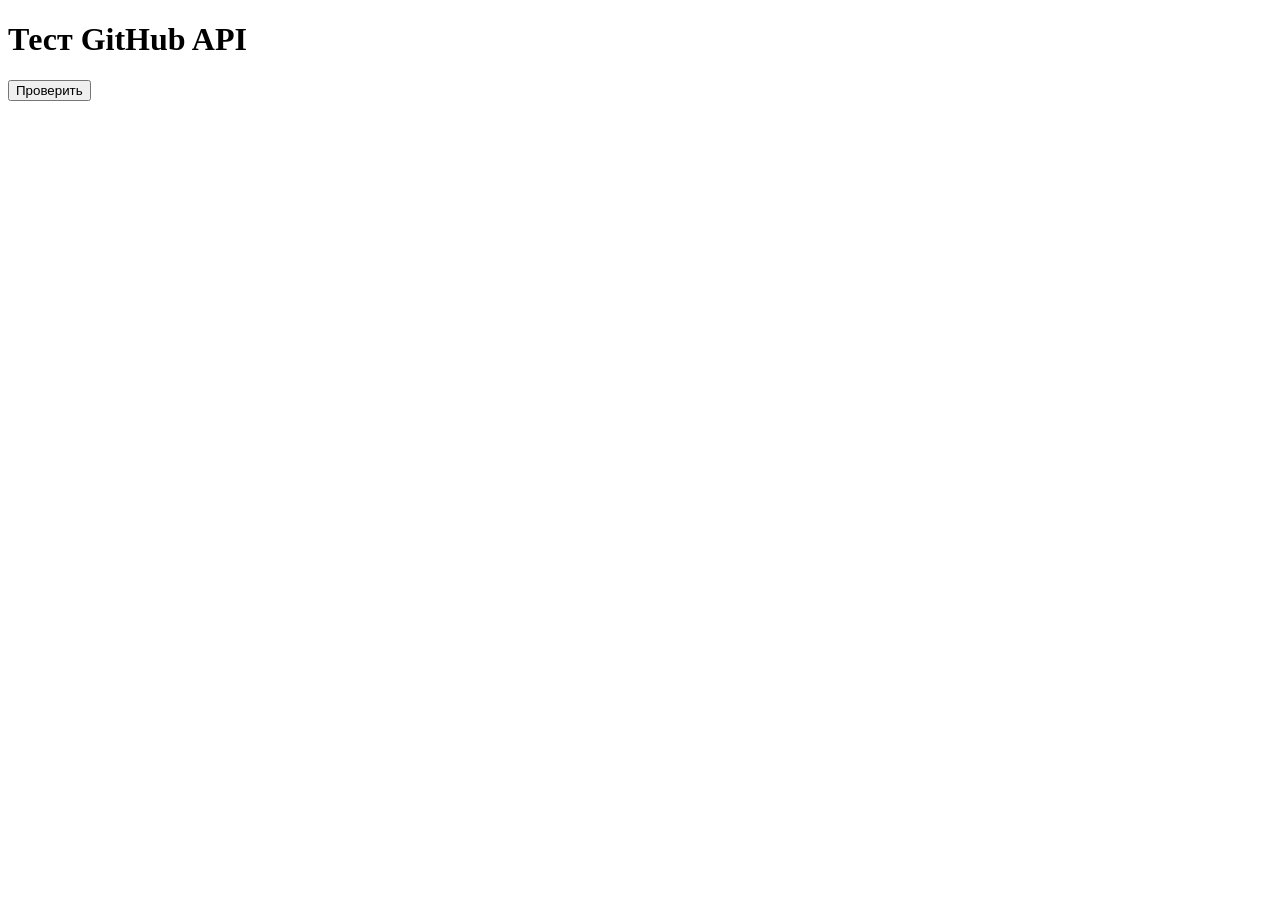
==== index.html @ e632f20e "Update index.html" ====
<!DOCTYPE html>
<html>
<head><title>Test API</title></head>
<body>
    <h1>Тест GitHub API</h1>
    <button onclick="test()">Проверить</button>
    <pre id="result"></pre>
    
    <script src="js/config.js"></script>
    <script>
    async function test() {
        const url = `https://api.github.com/repos/${window.GITHUB_OWNER}/${window.GITHUB_REPO}`;
        const response = await fetch(url, {
            headers: {
                'Authorization': `token ${window.GITHUB_TOKEN}`
            }
        });
        const data = await response.json();
        document.getElementById('result').textContent = JSON.stringify(data, null, 2);
    }
    </script>
</body>
</html>
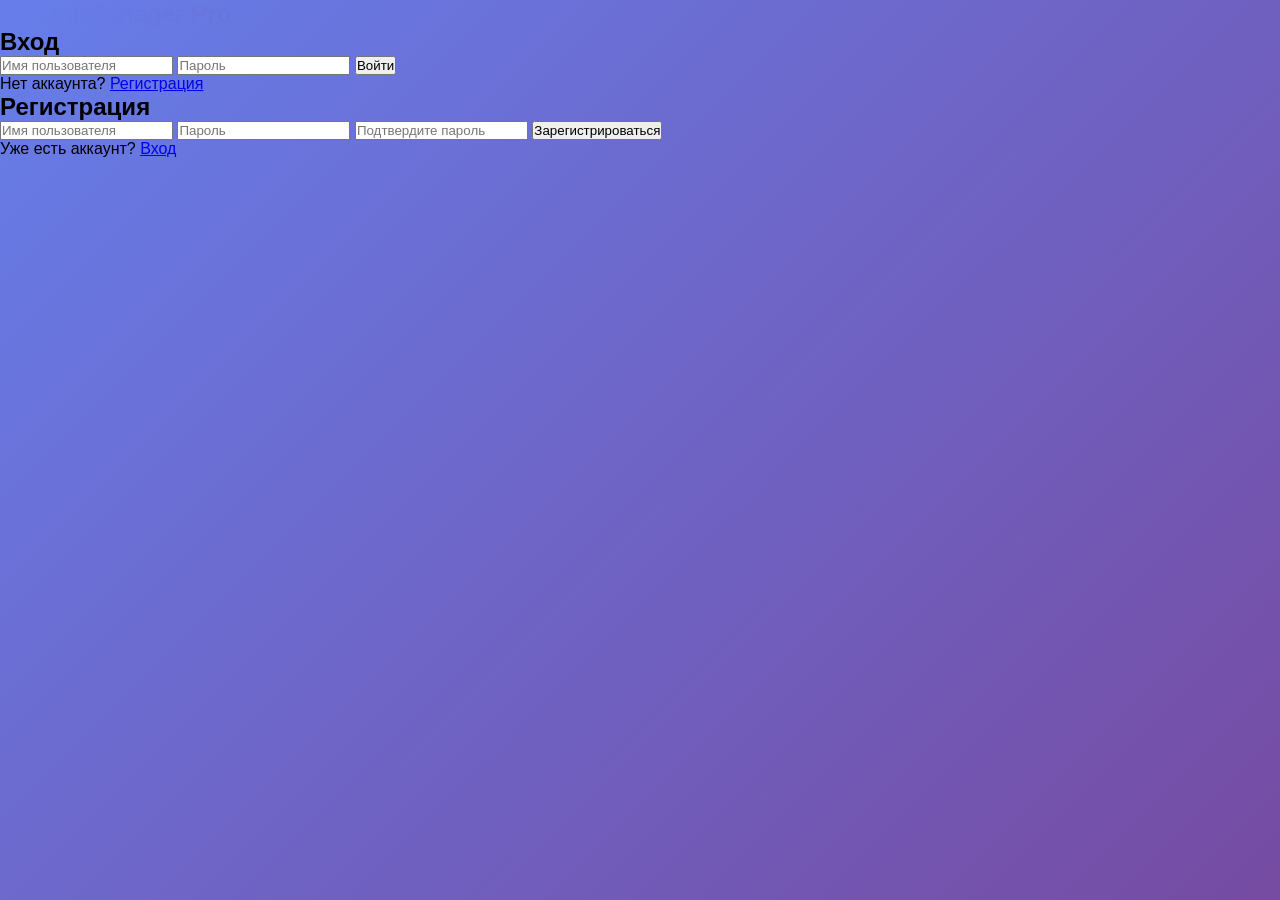
==== commit 60467db1: "Update index.html" ====
--- a/index.html
+++ b/index.html
@@ -1,23 +1,133 @@
 <!DOCTYPE html>
-<html>
-<head><title>Test API</title></head>
+<html lang="ru">
+<head>
+    <meta charset="UTF-8">
+    <meta name="viewport" content="width=device-width, initial-scale=1.0">
+    <title>LinkManager Pro</title>
+    <link rel="stylesheet" href="css/style.css">
+</head>
 <body>
-    <h1>Тест GitHub API</h1>
-    <button onclick="test()">Проверить</button>
-    <pre id="result"></pre>
-    
+    <!-- Форма входа/регистрации -->
+    <div id="authContainer" class="auth-container">
+        <div class="auth-card">
+            <div class="logo">📁 LinkManager Pro</div>
+            
+            <div id="loginForm" class="auth-form active">
+                <h2>Вход</h2>
+                <input type="text" id="loginUsername" placeholder="Имя пользователя">
+                <input type="password" id="loginPassword" placeholder="Пароль">
+                <button onclick="auth.login()">Войти</button>
+                <p>Нет аккаунта? <a href="#" onclick="auth.showRegister()">Регистрация</a></p>
+            </div>
+
+            <div id="registerForm" class="auth-form">
+                <h2>Регистрация</h2>
+                <input type="text" id="regUsername" placeholder="Имя пользователя">
+                <input type="password" id="regPassword" placeholder="Пароль">
+                <input type="password" id="regConfirmPassword" placeholder="Подтвердите пароль">
+                <button onclick="auth.register()">Зарегистрироваться</button>
+                <p>Уже есть аккаунт? <a href="#" onclick="auth.showLogin()">Вход</a></p>
+            </div>
+        </div>
+    </div>
+
+    <!-- Основной интерфейс -->
+    <div id="mainContainer" class="main-container" style="display: none;">
+        <header class="header">
+            <div class="logo">📁 LinkManager Pro</div>
+            <div class="user-info">
+                <span id="currentUser"></span>
+                <span id="moderatorBadge" class="badge" style="display: none;">👑 Модератор</span>
+                <button onclick="auth.openPasswordModal()" class="btn-change">🔑 Сменить пароль</button>
+                <button onclick="auth.logout()" class="btn-logout">Выйти</button>
+            </div>
+        </header>
+
+        <div class="container">
+            <!-- Статистика -->
+            <div class="stats">
+                <div class="stat-card">
+                    <span>📊</span>
+                    <div>
+                        <h3 id="totalLinks">0</h3>
+                        <p>Ссылок</p>
+                    </div>
+                </div>
+                <div class="stat-card">
+                    <span>💬</span>
+                    <div>
+                        <h3 id="totalComments">0</h3>
+                        <p>Комментариев</p>
+                    </div>
+                </div>
+                <div class="stat-card">
+                    <span>👥</span>
+                    <div>
+                        <h3 id="totalUsers">0</h3>
+                        <p>Пользователей</p>
+                    </div>
+                </div>
+            </div>
+
+            <!-- Добавление ссылки -->
+            <div class="add-card">
+                <h3>➕ Добавить ссылку</h3>
+                <input type="text" id="linkTitle" placeholder="Название">
+                <textarea id="linkDescription" placeholder="Описание"></textarea>
+                <input type="url" id="linkUrl" placeholder="URL (https://...)">
+                <input type="text" id="linkCategory" placeholder="Категория">
+                <button onclick="links.addLink()">Добавить</button>
+            </div>
+
+            <!-- Категории -->
+            <div class="filters">
+                <h3>📂 Категории</h3>
+                <div id="categoriesList" class="categories"></div>
+            </div>
+
+            <!-- Ссылки -->
+            <div id="linksGrid" class="links-grid"></div>
+        </div>
+    </div>
+
+    <!-- Модальное окно комментариев -->
+    <div id="commentsModal" class="modal">
+        <div class="modal-content">
+            <div class="modal-header">
+                <h3>💬 Комментарии</h3>
+                <span onclick="comments.closeModal()">&times;</span>
+            </div>
+            <div id="commentsList" class="comments-list"></div>
+            <textarea id="newComment" placeholder="Ваш комментарий..."></textarea>
+            <button onclick="comments.addComment()">Отправить</button>
+        </div>
+    </div>
+
+    <!-- Модальное окно смены пароля -->
+    <div id="passwordModal" class="modal">
+        <div class="modal-content">
+            <div class="modal-header">
+                <h3>🔐 Смена пароля</h3>
+                <span onclick="auth.closePasswordModal()">&times;</span>
+            </div>
+            <input type="password" id="oldPassword" placeholder="Старый пароль">
+            <input type="password" id="newPassword" placeholder="Новый пароль">
+            <input type="password" id="confirmNewPassword" placeholder="Подтвердите пароль">
+            <button onclick="auth.changePassword()">Изменить</button>
+        </div>
+    </div>
+
     <script src="js/config.js"></script>
+    <script src="js/github-api.js"></script>
+    <script src="js/app.js"></script>
+    <script src="js/auth.js"></script>
+    <script src="js/links.js"></script>
+    <script src="js/comments.js"></script>
+    <script src="js/moderator.js"></script>
     <script>
-    async function test() {
-        const url = `https://api.github.com/repos/${window.GITHUB_OWNER}/${window.GITHUB_REPO}`;
-        const response = await fetch(url, {
-            headers: {
-                'Authorization': `token ${window.GITHUB_TOKEN}`
-            }
+        document.addEventListener('DOMContentLoaded', () => {
+            app.init();
         });
-        const data = await response.json();
-        document.getElementById('result').textContent = JSON.stringify(data, null, 2);
-    }
     </script>
 </body>
 </html>
--- a/css/style.css
+++ b/css/style.css
@@ -0,0 +1,542 @@
+* {
+    margin: 0;
+    padding: 0;
+    box-sizing: border-box;
+}
+
+body {
+    font-family: 'Segoe UI', Tahoma, Geneva, Verdana, sans-serif;
+    background: linear-gradient(135deg, #667eea 0%, #764ba2 100%);
+    min-height: 100vh;
+}
+
+@keyframes fadeIn {
+    from {
+        opacity: 0;
+        transform: translateY(-20px);
+    }
+    to {
+        opacity: 1;
+        transform: translateY(0);
+    }
+}
+
+.main-container {
+    animation: fadeIn 0.5s ease;
+}
+
+.container {
+    max-width: 1400px;
+    margin: 0 auto;
+    padding: 20px;
+}
+
+.header {
+    background: rgba(255, 255, 255, 0.95);
+    backdrop-filter: blur(10px);
+    box-shadow: 0 2px 20px rgba(0, 0, 0, 0.1);
+    position: sticky;
+    top: 0;
+    z-index: 100;
+}
+
+.header-content {
+    max-width: 1400px;
+    margin: 0 auto;
+    padding: 15px 20px;
+    display: flex;
+    justify-content: space-between;
+    align-items: center;
+    flex-wrap: wrap;
+    gap: 15px;
+}
+
+.logo-section {
+    display: flex;
+    align-items: center;
+    gap: 15px;
+}
+
+.logo {
+    font-size: 24px;
+    font-weight: bold;
+    background: linear-gradient(135deg, #667eea 0%, #764ba2 100%);
+    -webkit-background-clip: text;
+    -webkit-text-fill-color: transparent;
+    background-clip: text;
+}
+
+.badge {
+    background: linear-gradient(135deg, #f093fb 0%, #f5576c 100%);
+    padding: 5px 12px;
+    border-radius: 20px;
+    color: white;
+    font-size: 12px;
+    font-weight: bold;
+}
+
+.user-section {
+    display: flex;
+    align-items: center;
+    gap: 15px;
+    flex-wrap: wrap;
+}
+
+.user-info {
+    display: flex;
+    align-items: center;
+    gap: 10px;
+}
+
+.user-avatar {
+    width: 40px;
+    height: 40px;
+    background: linear-gradient(135deg, #667eea 0%, #764ba2 100%);
+    border-radius: 50%;
+    display: flex;
+    align-items: center;
+    justify-content: center;
+    color: white;
+    font-size: 18px;
+}
+
+.user-name {
+    font-weight: 600;
+    color: #333;
+}
+
+.btn-change-password {
+    padding: 8px 20px;
+    background: #4caf50;
+    color: white;
+    border: none;
+    border-radius: 8px;
+    cursor: pointer;
+    transition: all 0.3s;
+}
+
+.btn-change-password:hover {
+    background: #45a049;
+    transform: translateY(-2px);
+}
+
+.btn-logout {
+    padding: 8px 20px;
+    background: #ff4757;
+    color: white;
+    border: none;
+    border-radius: 8px;
+    cursor: pointer;
+    transition: all 0.3s;
+}
+
+.btn-logout:hover {
+    background: #ff3838;
+    transform: translateY(-2px);
+}
+
+.stats-cards {
+    display: grid;
+    grid-template-columns: repeat(auto-fit, minmax(250px, 1fr));
+    gap: 20px;
+    margin-bottom: 30px;
+}
+
+.stat-card {
+    background: white;
+    border-radius: 15px;
+    padding: 20px;
+    display: flex;
+    align-items: center;
+    gap: 15px;
+    box-shadow: 0 2px 10px rgba(0, 0, 0, 0.1);
+    transition: transform 0.3s;
+}
+
+.stat-card:hover {
+    transform: translateY(-5px);
+}
+
+.stat-icon {
+    font-size: 40px;
+}
+
+.stat-info h3 {
+    font-size: 28px;
+    color: #667eea;
+}
+
+.stat-info p {
+    color: #666;
+    font-size: 14px;
+}
+
+.add-link-card {
+    background: white;
+    border-radius: 15px;
+    padding: 25px;
+    margin-bottom: 30px;
+    box-shadow: 0 2px 10px rgba(0, 0, 0, 0.1);
+}
+
+.add-link-card h3 {
+    margin-bottom: 20px;
+    color: #333;
+}
+
+.form-group {
+    margin-bottom: 15px;
+}
+
+.form-group input,
+.form-group textarea {
+    width: 100%;
+    padding: 12px 15px;
+    border: 2px solid #e0e0e0;
+    border-radius: 10px;
+    font-size: 14px;
+    transition: all 0.3s;
+    font-family: inherit;
+}
+
+.form-group input:focus,
+.form-group textarea:focus {
+    outline: none;
+    border-color: #667eea;
+    box-shadow: 0 0 0 3px rgba(102, 126, 234, 0.1);
+}
+
+.btn-add {
+    background: linear-gradient(135deg, #667eea 0%, #764ba2 100%);
+    color: white;
+    border: none;
+    padding: 12px 30px;
+    border-radius: 10px;
+    cursor: pointer;
+    font-size: 16px;
+    font-weight: 600;
+    transition: all 0.3s;
+}
+
+.btn-add:hover {
+    transform: translateY(-2px);
+    box-shadow: 0 5px 15px rgba(102, 126, 234, 0.4);
+}
+
+.filters-section {
+    background: white;
+    border-radius: 15px;
+    padding: 20px;
+    margin-bottom: 30px;
+}
+
+.filter-header {
+    display: flex;
+    justify-content: space-between;
+    align-items: center;
+    margin-bottom: 15px;
+}
+
+.btn-reset {
+    padding: 5px 15px;
+    background: #f0f0f0;
+    border: none;
+    border-radius: 8px;
+    cursor: pointer;
+}
+
+.categories-list {
+    display: flex;
+    gap: 10px;
+    flex-wrap: wrap;
+}
+
+.category-chip {
+    padding: 8px 20px;
+    background: #f0f0f0;
+    border-radius: 20px;
+    cursor: pointer;
+    transition: all 0.3s;
+    font-size: 14px;
+}
+
+.category-chip:hover {
+    background: #e0e0e0;
+}
+
+.category-chip.active {
+    background: linear-gradient(135deg, #667eea 0%, #764ba2 100%);
+    color: white;
+}
+
+.links-grid {
+    display: grid;
+    grid-template-columns: repeat(auto-fill, minmax(380px, 1fr));
+    gap: 25px;
+}
+
+.link-card {
+    background: white;
+    border-radius: 15px;
+    overflow: hidden;
+    box-shadow: 0 2px 10px rgba(0, 0, 0, 0.1);
+    transition: all 0.3s;
+}
+
+.link-card:hover {
+    transform: translateY(-5px);
+    box-shadow: 0 10px 30px rgba(0, 0, 0, 0.2);
+}
+
+.link-preview {
+    height: 180px;
+    background: #f5f5f5;
+    overflow: hidden;
+}
+
+.link-preview iframe {
+    width: 100%;
+    height: 100%;
+    border: none;
+    pointer-events: none;
+}
+
+.link-content {
+    padding: 20px;
+}
+
+.link-title {
+    font-size: 18px;
+    font-weight: bold;
+    color: #333;
+    margin-bottom: 8px;
+}
+
+.link-description {
+    color: #666;
+    font-size: 14px;
+    margin-bottom: 12px;
+    line-height: 1.5;
+}
+
+.link-url {
+    color: #667eea;
+    font-size: 12px;
+    word-break: break-all;
+    margin-bottom: 12px;
+    font-family: monospace;
+}
+
+.link-meta {
+    display: flex;
+    justify-content: space-between;
+    align-items: center;
+    font-size: 12px;
+    color: #999;
+    margin-bottom: 15px;
+    padding-top: 10px;
+    border-top: 1px solid #f0f0f0;
+    flex-wrap: wrap;
+    gap: 8px;
+}
+
+.link-author {
+    display: flex;
+    align-items: center;
+    gap: 5px;
+}
+
+.moderator-badge {
+    background: #ff4757;
+    color: white;
+    padding: 2px 8px;
+    border-radius: 10px;
+    font-size: 10px;
+    margin-left: 5px;
+}
+
+.link-actions {
+    display: flex;
+    gap: 10px;
+}
+
+.link-actions button {
+    flex: 1;
+    padding: 10px;
+    border: none;
+    border-radius: 8px;
+    cursor: pointer;
+    font-size: 13px;
+    font-weight: 600;
+    transition: all 0.3s;
+}
+
+.btn-view {
+    background: #667eea;
+    color: white;
+}
+
+.btn-view:hover {
+    background: #5a67d8;
+}
+
+.btn-comment {
+    background: #f0f0f0;
+    color: #333;
+}
+
+.btn-comment:hover {
+    background: #e0e0e0;
+}
+
+.btn-delete {
+    background: #ff4757;
+    color: white;
+}
+
+.btn-delete:hover {
+    background: #ff3838;
+}
+
+.modal {
+    display: none;
+    position: fixed;
+    top: 0;
+    left: 0;
+    width: 100%;
+    height: 100%;
+    background: rgba(0, 0, 0, 0.5);
+    z-index: 1000;
+    justify-content: center;
+    align-items: center;
+}
+
+.modal-content {
+    background: white;
+    border-radius: 20px;
+    width: 90%;
+    max-width: 550px;
+    max-height: 80vh;
+    display: flex;
+    flex-direction: column;
+}
+
+.modal-header {
+    padding: 20px;
+    border-bottom: 1px solid #f0f0f0;
+    display: flex;
+    justify-content: space-between;
+    align-items: center;
+}
+
+.modal-close {
+    font-size: 28px;
+    cursor: pointer;
+    color: #999;
+}
+
+.modal-close:hover {
+    color: #333;
+}
+
+.modal-body {
+    padding: 20px;
+    overflow-y: auto;
+    flex: 1;
+}
+
+.comments-list {
+    max-height: 400px;
+    overflow-y: auto;
+    margin-bottom: 20px;
+}
+
+.comment-item {
+    background: #f8f9fa;
+    border-radius: 10px;
+    padding: 12px;
+    margin-bottom: 12px;
+    position: relative;
+}
+
+.comment-header {
+    display: flex;
+    justify-content: space-between;
+    align-items: center;
+    margin-bottom: 8px;
+}
+
+.comment-author {
+    font-weight: bold;
+    color: #667eea;
+    font-size: 13px;
+}
+
+.comment-date {
+    font-size: 10px;
+    color: #999;
+}
+
+.comment-text {
+    color: #333;
+    font-size: 14px;
+    line-height: 1.4;
+}
+
+.delete-comment-btn {
+    position: absolute;
+    top: 12px;
+    right: 12px;
+    background: none;
+    border: none;
+    color: #ff4757;
+    cursor: pointer;
+    font-size: 16px;
+    padding: 5px;
+}
+
+.delete-comment-btn:hover {
+    transform: scale(1.1);
+}
+
+.add-comment-section {
+    margin-top: 20px;
+}
+
+.add-comment-section textarea {
+    width: 100%;
+    padding: 12px;
+    border: 2px solid #e0e0e0;
+    border-radius: 10px;
+    font-family: inherit;
+    resize: vertical;
+    margin-bottom: 10px;
+}
+
+.btn-send {
+    background: linear-gradient(135deg, #667eea 0%, #764ba2 100%);
+    color: white;
+    border: none;
+    padding: 10px 20px;
+    border-radius: 8px;
+    cursor: pointer;
+}
+
+@media (max-width: 768px) {
+    .links-grid {
+        grid-template-columns: 1fr;
+    }
+    
+    .stats-cards {
+        grid-template-columns: 1fr;
+    }
+    
+    .header-content {
+        flex-direction: column;
+    }
+    
+    .user-section {
+        width: 100%;
+        justify-content: space-between;
+    }
+}
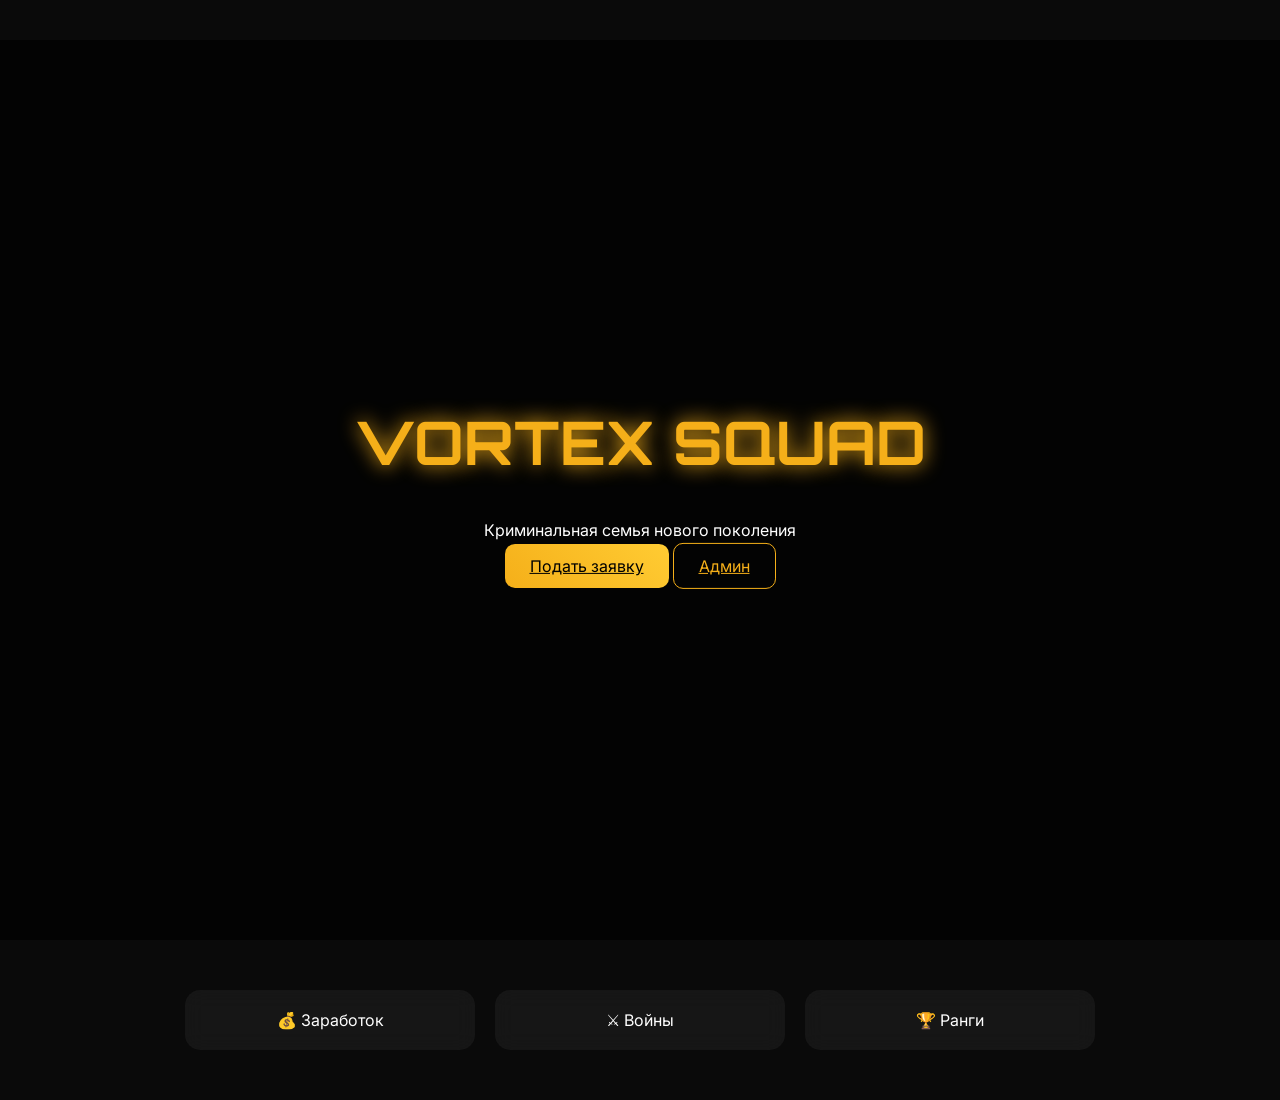
==== commit 9f07877a: "Create index.html" ====
--- a/index.html
+++ b/index.html
@@ -1,133 +1,36 @@
 <!DOCTYPE html>
 <html lang="ru">
 <head>
-    <meta charset="UTF-8">
-    <meta name="viewport" content="width=device-width, initial-scale=1.0">
-    <title>LinkManager Pro</title>
-    <link rel="stylesheet" href="css/style.css">
+<meta charset="UTF-8">
+<meta name="viewport" content="width=device-width, initial-scale=1.0">
+<title>Vortex Squad</title>
+
+<link href="https://fonts.googleapis.com/css2?family=Orbitron:wght@500;700&family=Inter:wght@300;400;600&display=swap" rel="stylesheet">
+<link rel="stylesheet" href="style.css">
 </head>
+
 <body>
-    <!-- Форма входа/регистрации -->
-    <div id="authContainer" class="auth-container">
-        <div class="auth-card">
-            <div class="logo">📁 LinkManager Pro</div>
-            
-            <div id="loginForm" class="auth-form active">
-                <h2>Вход</h2>
-                <input type="text" id="loginUsername" placeholder="Имя пользователя">
-                <input type="password" id="loginPassword" placeholder="Пароль">
-                <button onclick="auth.login()">Войти</button>
-                <p>Нет аккаунта? <a href="#" onclick="auth.showRegister()">Регистрация</a></p>
-            </div>
 
-            <div id="registerForm" class="auth-form">
-                <h2>Регистрация</h2>
-                <input type="text" id="regUsername" placeholder="Имя пользователя">
-                <input type="password" id="regPassword" placeholder="Пароль">
-                <input type="password" id="regConfirmPassword" placeholder="Подтвердите пароль">
-                <button onclick="auth.register()">Зарегистрироваться</button>
-                <p>Уже есть аккаунт? <a href="#" onclick="auth.showLogin()">Вход</a></p>
-            </div>
-        </div>
+<div class="hero">
+  <div class="overlay"></div>
+
+  <div class="hero-content">
+    <h1>VORTEX SQUAD</h1>
+    <p>Криминальная семья нового поколения</p>
+
+    <div class="buttons">
+      <a href="cabinet.html" class="btn">Подать заявку</a>
+      <a href="admin.html" class="btn outline">Админ</a>
     </div>
+  </div>
+</div>
 
-    <!-- Основной интерфейс -->
-    <div id="mainContainer" class="main-container" style="display: none;">
-        <header class="header">
-            <div class="logo">📁 LinkManager Pro</div>
-            <div class="user-info">
-                <span id="currentUser"></span>
-                <span id="moderatorBadge" class="badge" style="display: none;">👑 Модератор</span>
-                <button onclick="auth.openPasswordModal()" class="btn-change">🔑 Сменить пароль</button>
-                <button onclick="auth.logout()" class="btn-logout">Выйти</button>
-            </div>
-        </header>
+<section class="cards">
+  <div class="card">💰 Заработок</div>
+  <div class="card">⚔ Войны</div>
+  <div class="card">🏆 Ранги</div>
+</section>
 
-        <div class="container">
-            <!-- Статистика -->
-            <div class="stats">
-                <div class="stat-card">
-                    <span>📊</span>
-                    <div>
-                        <h3 id="totalLinks">0</h3>
-                        <p>Ссылок</p>
-                    </div>
-                </div>
-                <div class="stat-card">
-                    <span>💬</span>
-                    <div>
-                        <h3 id="totalComments">0</h3>
-                        <p>Комментариев</p>
-                    </div>
-                </div>
-                <div class="stat-card">
-                    <span>👥</span>
-                    <div>
-                        <h3 id="totalUsers">0</h3>
-                        <p>Пользователей</p>
-                    </div>
-                </div>
-            </div>
-
-            <!-- Добавление ссылки -->
-            <div class="add-card">
-                <h3>➕ Добавить ссылку</h3>
-                <input type="text" id="linkTitle" placeholder="Название">
-                <textarea id="linkDescription" placeholder="Описание"></textarea>
-                <input type="url" id="linkUrl" placeholder="URL (https://...)">
-                <input type="text" id="linkCategory" placeholder="Категория">
-                <button onclick="links.addLink()">Добавить</button>
-            </div>
-
-            <!-- Категории -->
-            <div class="filters">
-                <h3>📂 Категории</h3>
-                <div id="categoriesList" class="categories"></div>
-            </div>
-
-            <!-- Ссылки -->
-            <div id="linksGrid" class="links-grid"></div>
-        </div>
-    </div>
-
-    <!-- Модальное окно комментариев -->
-    <div id="commentsModal" class="modal">
-        <div class="modal-content">
-            <div class="modal-header">
-                <h3>💬 Комментарии</h3>
-                <span onclick="comments.closeModal()">&times;</span>
-            </div>
-            <div id="commentsList" class="comments-list"></div>
-            <textarea id="newComment" placeholder="Ваш комментарий..."></textarea>
-            <button onclick="comments.addComment()">Отправить</button>
-        </div>
-    </div>
-
-    <!-- Модальное окно смены пароля -->
-    <div id="passwordModal" class="modal">
-        <div class="modal-content">
-            <div class="modal-header">
-                <h3>🔐 Смена пароля</h3>
-                <span onclick="auth.closePasswordModal()">&times;</span>
-            </div>
-            <input type="password" id="oldPassword" placeholder="Старый пароль">
-            <input type="password" id="newPassword" placeholder="Новый пароль">
-            <input type="password" id="confirmNewPassword" placeholder="Подтвердите пароль">
-            <button onclick="auth.changePassword()">Изменить</button>
-        </div>
-    </div>
-
-    <script src="js/config.js"></script>
-    <script src="js/github-api.js"></script>
-    <script src="js/app.js"></script>
-    <script src="js/auth.js"></script>
-    <script src="js/links.js"></script>
-    <script src="js/comments.js"></script>
-    <script src="js/moderator.js"></script>
-    <script>
-        document.addEventListener('DOMContentLoaded', () => {
-            app.init();
-        });
-    </script>
+<script src="app.js"></script>
 </body>
 </html>
--- a/style.css
+++ b/style.css
@@ -0,0 +1,119 @@
+body{
+  margin:0;
+  font-family:Inter;
+  background:#0a0a0a;
+  color:#fff;
+}
+
+/* HERO */
+.hero{
+  height:100vh;
+  background:url('https://images.unsplash.com/photo-1502877338535-766e1452684a') center/cover;
+  position:relative;
+}
+.overlay{
+  position:absolute;
+  width:100%;
+  height:100%;
+  background:rgba(0,0,0,.7);
+}
+.hero-content{
+  position:relative;
+  top:50%;
+  transform:translateY(-50%);
+  text-align:center;
+}
+h1{
+  font-family:Orbitron;
+  font-size:60px;
+  color:#F5AF19;
+  text-shadow:0 0 20px #F5AF19;
+}
+
+/* BUTTONS */
+.btn{
+  padding:12px 25px;
+  background:linear-gradient(45deg,#F5AF19,#ffcc33);
+  border:none;
+  border-radius:10px;
+  color:#000;
+  cursor:pointer;
+  transition:.3s;
+}
+.btn:hover{
+  box-shadow:0 0 20px #F5AF19;
+  transform:scale(1.05);
+}
+.btn.outline{
+  background:transparent;
+  color:#F5AF19;
+  border:1px solid #F5AF19;
+}
+
+/* CARDS */
+.cards{
+  display:flex;
+  justify-content:center;
+  gap:20px;
+  padding:50px;
+  flex-wrap:wrap;
+}
+.card{
+  background:rgba(255,255,255,.05);
+  backdrop-filter:blur(10px);
+  padding:20px;
+  border-radius:15px;
+  width:250px;
+  text-align:center;
+  transition:.3s;
+}
+.card:hover{
+  transform:translateY(-10px);
+  box-shadow:0 0 20px #F5AF19;
+}
+
+/* PANEL */
+.panel{
+  max-width:400px;
+  margin:50px auto;
+  background:rgba(255,255,255,.05);
+  padding:20px;
+  border-radius:15px;
+  backdrop-filter:blur(10px);
+}
+
+/* INPUTS */
+input,textarea{
+  width:100%;
+  margin:10px 0;
+  padding:10px;
+  border-radius:8px;
+  border:none;
+}
+
+/* TOAST */
+#toast-container{
+  position:fixed;
+  bottom:20px;
+  right:20px;
+}
+.toast{
+  background:#111;
+  padding:10px 20px;
+  margin-top:10px;
+  border-left:4px solid #F5AF19;
+  border-radius:8px;
+  animation:fadeIn .5s;
+}
+@keyframes fadeIn{
+  from{opacity:0;transform:translateX(100px)}
+  to{opacity:1;transform:translateX(0)}
+}
+
+/* ADAPTIVE */
+@media(max-width:950px){
+  .cards{
+    flex-direction:column;
+    align-items:center;
+  }
+}
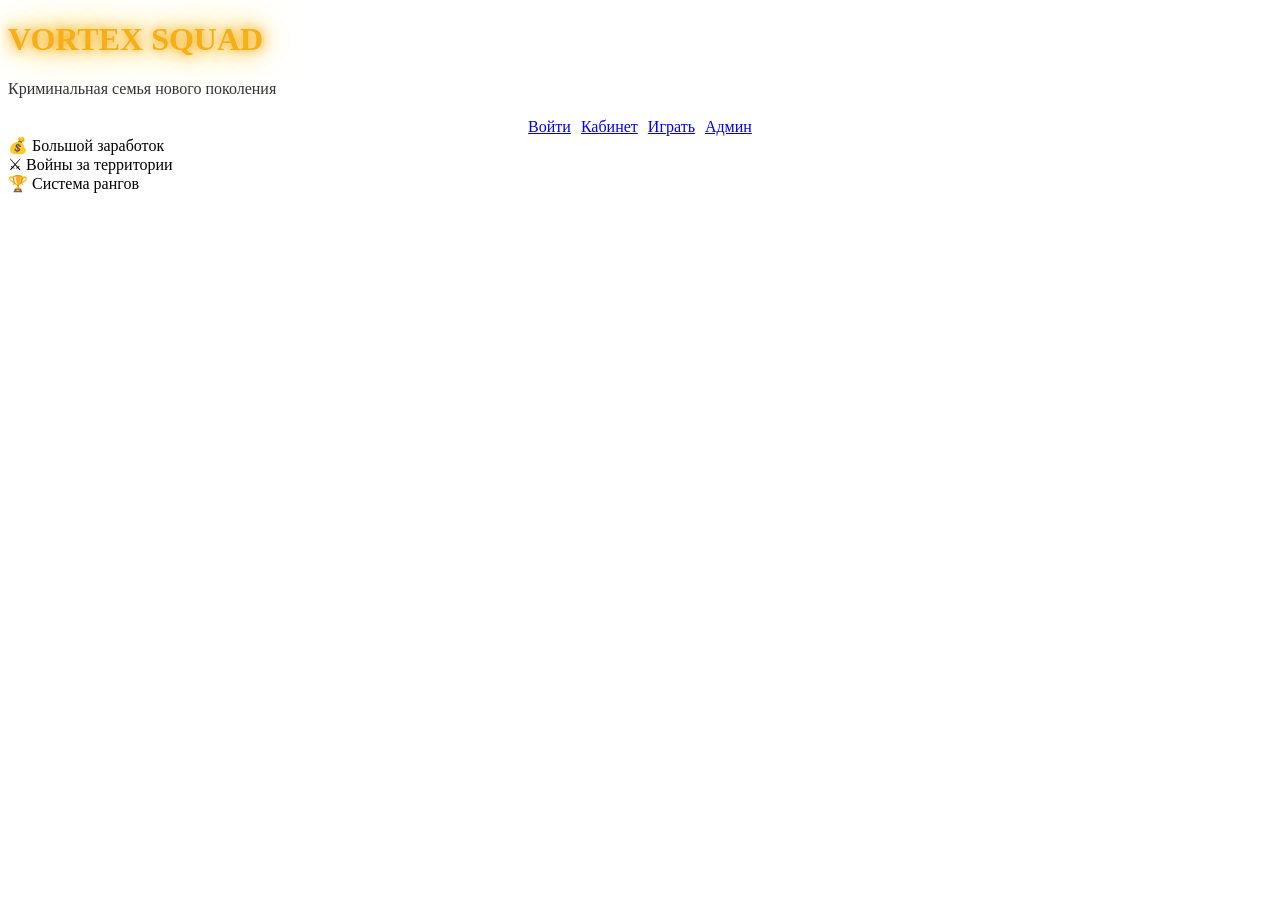
==== commit dbd854ce: "Update index.html" ====
--- a/index.html
+++ b/index.html
@@ -5,7 +5,7 @@
 <meta name="viewport" content="width=device-width, initial-scale=1.0">
 <title>Vortex Squad</title>
 
-<link href="https://fonts.googleapis.com/css2?family=Orbitron:wght@500;700&family=Inter:wght@300;400;600&display=swap" rel="stylesheet">
+<link href="https://fonts.googleapis.com/css2?family=Orbitron:wght@600;700&family=Inter&display=swap" rel="stylesheet">
 <link rel="stylesheet" href="style.css">
 </head>
 
@@ -15,20 +15,22 @@
   <div class="overlay"></div>
 
   <div class="hero-content">
-    <h1>VORTEX SQUAD</h1>
-    <p>Криминальная семья нового поколения</p>
+    <h1 class="glow">VORTEX SQUAD</h1>
+    <p class="subtitle">Криминальная семья нового поколения</p>
 
     <div class="buttons">
-      <a href="cabinet.html" class="btn">Подать заявку</a>
+      <a href="login.html" class="btn">Войти</a>
+      <a href="cabinet.html" class="btn">Кабинет</a>
+      <a href="game.html" class="btn">Играть</a>
       <a href="admin.html" class="btn outline">Админ</a>
     </div>
   </div>
 </div>
 
 <section class="cards">
-  <div class="card">💰 Заработок</div>
-  <div class="card">⚔ Войны</div>
-  <div class="card">🏆 Ранги</div>
+  <div class="card">💰 Большой заработок</div>
+  <div class="card">⚔ Войны за территории</div>
+  <div class="card">🏆 Система рангов</div>
 </section>
 
 <script src="app.js"></script>
--- a/style.css
+++ b/style.css
@@ -1,119 +1,43 @@
-body{
-  margin:0;
-  font-family:Inter;
-  background:#0a0a0a;
-  color:#fff;
+/* === GLOW TEXT === */
+.glow{
+  color:#F5AF19;
+  text-shadow:
+    0 0 10px #F5AF19,
+    0 0 20px #F5AF19,
+    0 0 40px #ffcc33;
 }
 
-/* HERO */
-.hero{
-  height:100vh;
-  background:url('https://images.unsplash.com/photo-1502877338535-766e1452684a') center/cover;
-  position:relative;
-}
-.overlay{
-  position:absolute;
-  width:100%;
-  height:100%;
-  background:rgba(0,0,0,.7);
-}
-.hero-content{
-  position:relative;
-  top:50%;
-  transform:translateY(-50%);
-  text-align:center;
-}
-h1{
-  font-family:Orbitron;
-  font-size:60px;
-  color:#F5AF19;
-  text-shadow:0 0 20px #F5AF19;
+/* SUBTITLE */
+.subtitle{
+  opacity:0.8;
+  margin-bottom:20px;
+  animation:fadeUp 1s ease;
 }
 
-/* BUTTONS */
-.btn{
-  padding:12px 25px;
-  background:linear-gradient(45deg,#F5AF19,#ffcc33);
-  border:none;
-  border-radius:10px;
-  color:#000;
-  cursor:pointer;
-  transition:.3s;
-}
-.btn:hover{
-  box-shadow:0 0 20px #F5AF19;
-  transform:scale(1.05);
-}
-.btn.outline{
-  background:transparent;
-  color:#F5AF19;
-  border:1px solid #F5AF19;
+/* BUTTON BLOCK */
+.buttons{
+  display:flex;
+  gap:10px;
+  justify-content:center;
+  flex-wrap:wrap;
 }
 
-/* CARDS */
-.cards{
-  display:flex;
-  justify-content:center;
-  gap:20px;
-  padding:50px;
-  flex-wrap:wrap;
-}
-.card{
-  background:rgba(255,255,255,.05);
-  backdrop-filter:blur(10px);
-  padding:20px;
-  border-radius:15px;
-  width:250px;
-  text-align:center;
-  transition:.3s;
-}
-.card:hover{
-  transform:translateY(-10px);
-  box-shadow:0 0 20px #F5AF19;
+/* PARALLAX EFFECT */
+.hero{
+  background-attachment:fixed;
 }
 
-/* PANEL */
-.panel{
-  max-width:400px;
-  margin:50px auto;
-  background:rgba(255,255,255,.05);
-  padding:20px;
-  border-radius:15px;
-  backdrop-filter:blur(10px);
+/* CARD HOVER GLOW */
+.card:hover{
+  transform:translateY(-10px) scale(1.05);
+  box-shadow:
+    0 0 15px #F5AF19,
+    0 0 40px rgba(245,175,25,0.5);
 }
 
-/* INPUTS */
-input,textarea{
+/* IMAGE PREVIEW */
+.preview-img{
   width:100%;
-  margin:10px 0;
-  padding:10px;
-  border-radius:8px;
-  border:none;
-}
-
-/* TOAST */
-#toast-container{
-  position:fixed;
-  bottom:20px;
-  right:20px;
-}
-.toast{
-  background:#111;
-  padding:10px 20px;
+  border-radius:10px;
   margin-top:10px;
-  border-left:4px solid #F5AF19;
-  border-radius:8px;
-  animation:fadeIn .5s;
-}
-@keyframes fadeIn{
-  from{opacity:0;transform:translateX(100px)}
-  to{opacity:1;transform:translateX(0)}
-}
-
-/* ADAPTIVE */
-@media(max-width:950px){
-  .cards{
-    flex-direction:column;
-    align-items:center;
-  }
 }
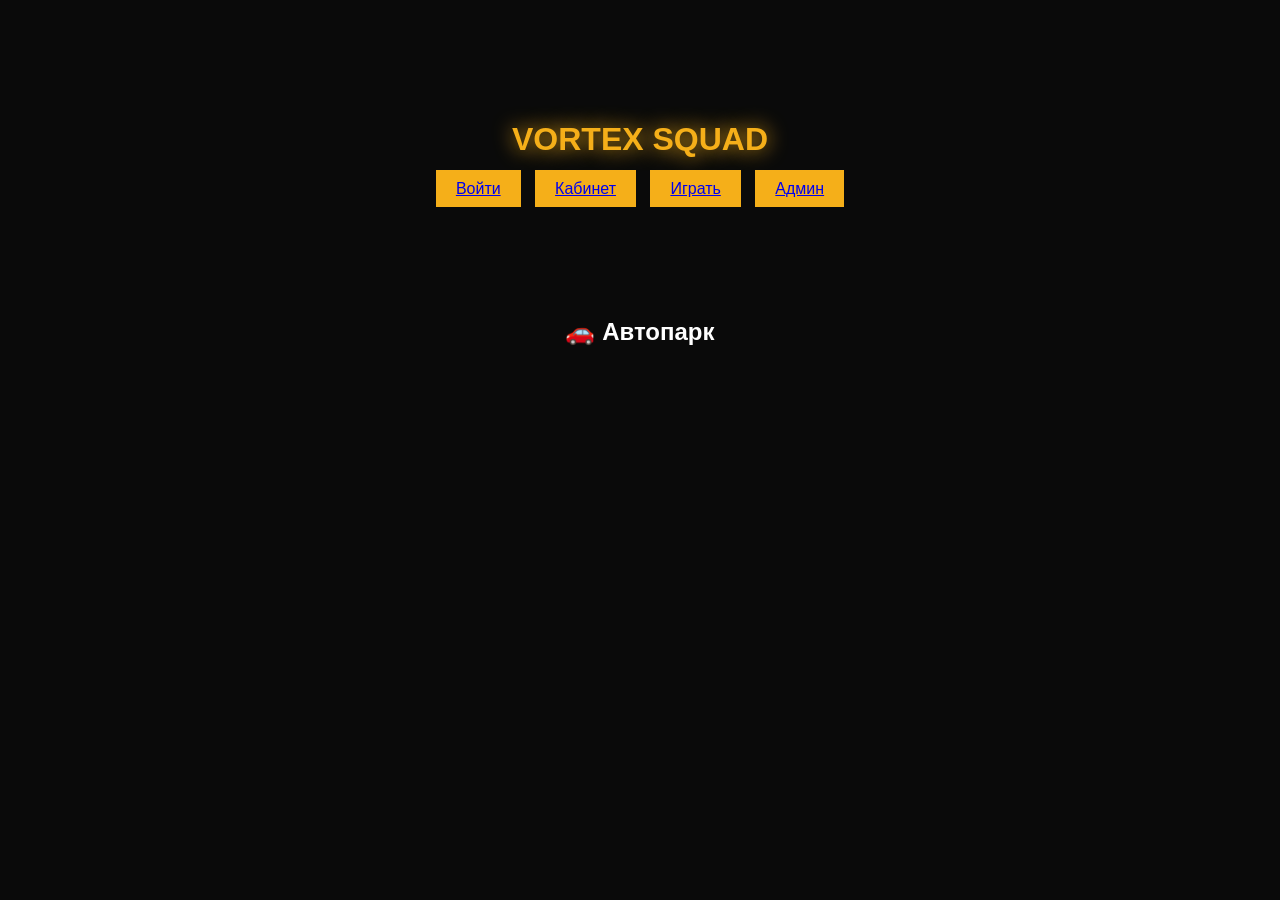
==== commit a3576a96: "Update index.html" ====
--- a/index.html
+++ b/index.html
@@ -2,36 +2,24 @@
 <html lang="ru">
 <head>
 <meta charset="UTF-8">
-<meta name="viewport" content="width=device-width, initial-scale=1.0">
 <title>Vortex Squad</title>
-
-<link href="https://fonts.googleapis.com/css2?family=Orbitron:wght@600;700&family=Inter&display=swap" rel="stylesheet">
 <link rel="stylesheet" href="style.css">
 </head>
-
 <body>
 
 <div class="hero">
-  <div class="overlay"></div>
+  <h1 class="glow">VORTEX SQUAD</h1>
 
-  <div class="hero-content">
-    <h1 class="glow">VORTEX SQUAD</h1>
-    <p class="subtitle">Криминальная семья нового поколения</p>
-
-    <div class="buttons">
-      <a href="login.html" class="btn">Войти</a>
-      <a href="cabinet.html" class="btn">Кабинет</a>
-      <a href="game.html" class="btn">Играть</a>
-      <a href="admin.html" class="btn outline">Админ</a>
-    </div>
+  <div class="buttons">
+    <a href="login.html" class="btn">Войти</a>
+    <a href="cabinet.html" class="btn">Кабинет</a>
+    <a href="game.html" class="btn">Играть</a>
+    <a href="admin.html" class="btn outline">Админ</a>
   </div>
 </div>
 
-<section class="cards">
-  <div class="card">💰 Большой заработок</div>
-  <div class="card">⚔ Войны за территории</div>
-  <div class="card">🏆 Система рангов</div>
-</section>
+<h2 style="text-align:center">🚗 Автопарк</h2>
+<div id="publicGarage" class="cards"></div>
 
 <script src="app.js"></script>
 </body>
--- a/style.css
+++ b/style.css
@@ -1,43 +1,61 @@
-/* === GLOW TEXT === */
-.glow{
-  color:#F5AF19;
-  text-shadow:
-    0 0 10px #F5AF19,
-    0 0 20px #F5AF19,
-    0 0 40px #ffcc33;
+body{
+ background:#0a0a0a;
+ color:#fff;
+ font-family:sans-serif;
+ margin:0;
+ text-align:center;
 }
 
-/* SUBTITLE */
-.subtitle{
-  opacity:0.8;
-  margin-bottom:20px;
-  animation:fadeUp 1s ease;
+.hero{
+ padding:100px;
 }
 
-/* BUTTON BLOCK */
-.buttons{
-  display:flex;
-  gap:10px;
-  justify-content:center;
-  flex-wrap:wrap;
+.glow{
+ color:#F5AF19;
+ text-shadow:0 0 20px #F5AF19;
 }
 
-/* PARALLAX EFFECT */
-.hero{
-  background-attachment:fixed;
+.btn{
+ padding:10px 20px;
+ background:#F5AF19;
+ border:none;
+ margin:5px;
+ cursor:pointer;
 }
 
-/* CARD HOVER GLOW */
-.card:hover{
-  transform:translateY(-10px) scale(1.05);
-  box-shadow:
-    0 0 15px #F5AF19,
-    0 0 40px rgba(245,175,25,0.5);
+.panel{
+ margin:50px auto;
+ padding:20px;
+ width:300px;
+ background:#111;
+ border-radius:10px;
 }
 
-/* IMAGE PREVIEW */
+.cards{
+ display:flex;
+ flex-wrap:wrap;
+ justify-content:center;
+}
+
+.card{
+ background:#111;
+ margin:10px;
+ padding:10px;
+ width:200px;
+}
+
 .preview-img{
-  width:100%;
-  border-radius:10px;
-  margin-top:10px;
+ width:100%;
+}
+
+#toast-container{
+ position:fixed;
+ bottom:10px;
+ right:10px;
+}
+
+.toast{
+ background:#333;
+ padding:10px;
+ margin:5px;
 }
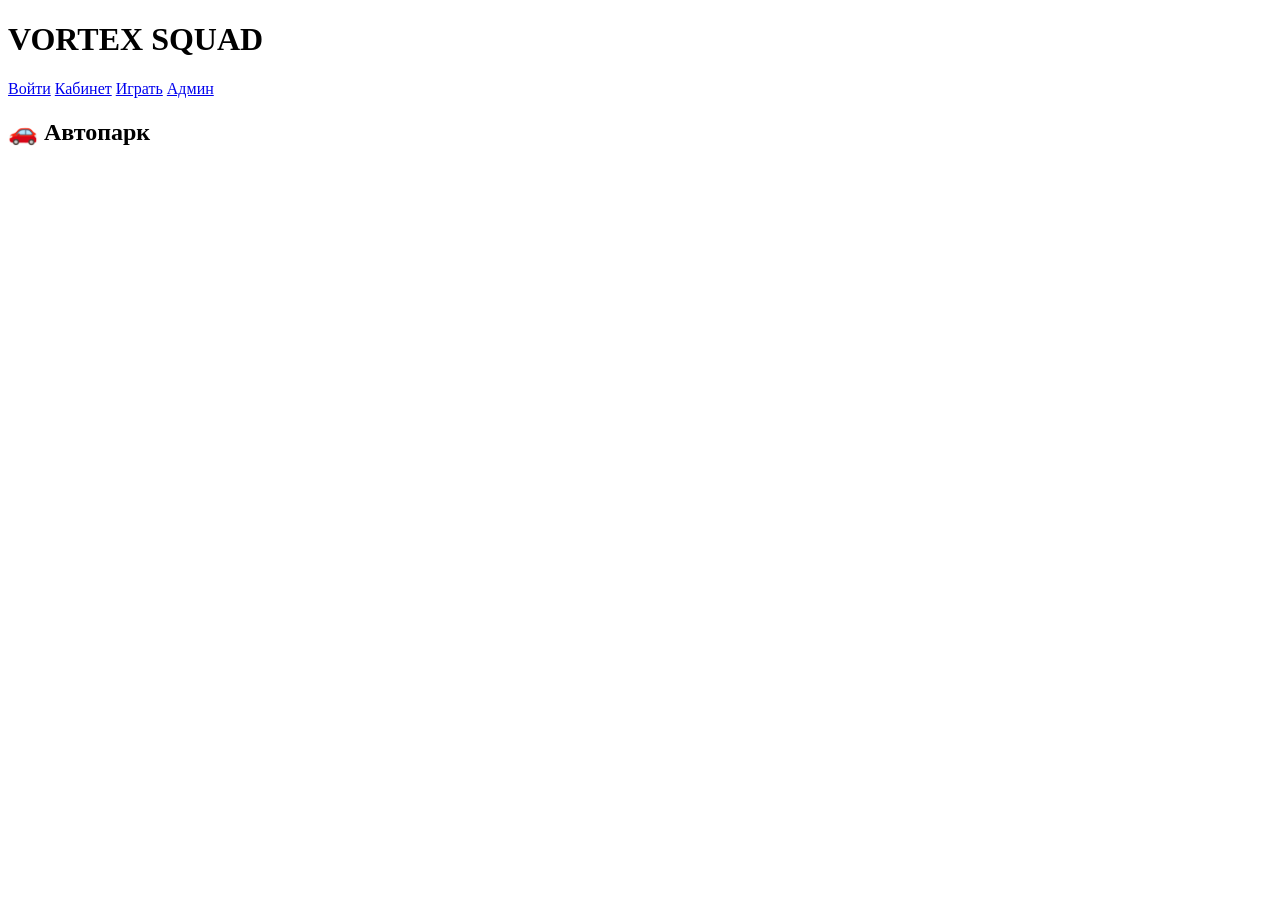
==== commit 7eaf2d06: "Create index.html" ====
--- a/index.html
+++ b/index.html
@@ -18,7 +18,7 @@
   </div>
 </div>
 
-<h2 style="text-align:center">🚗 Автопарк</h2>
+<h2>🚗 Автопарк</h2>
 <div id="publicGarage" class="cards"></div>
 
 <script src="app.js"></script>
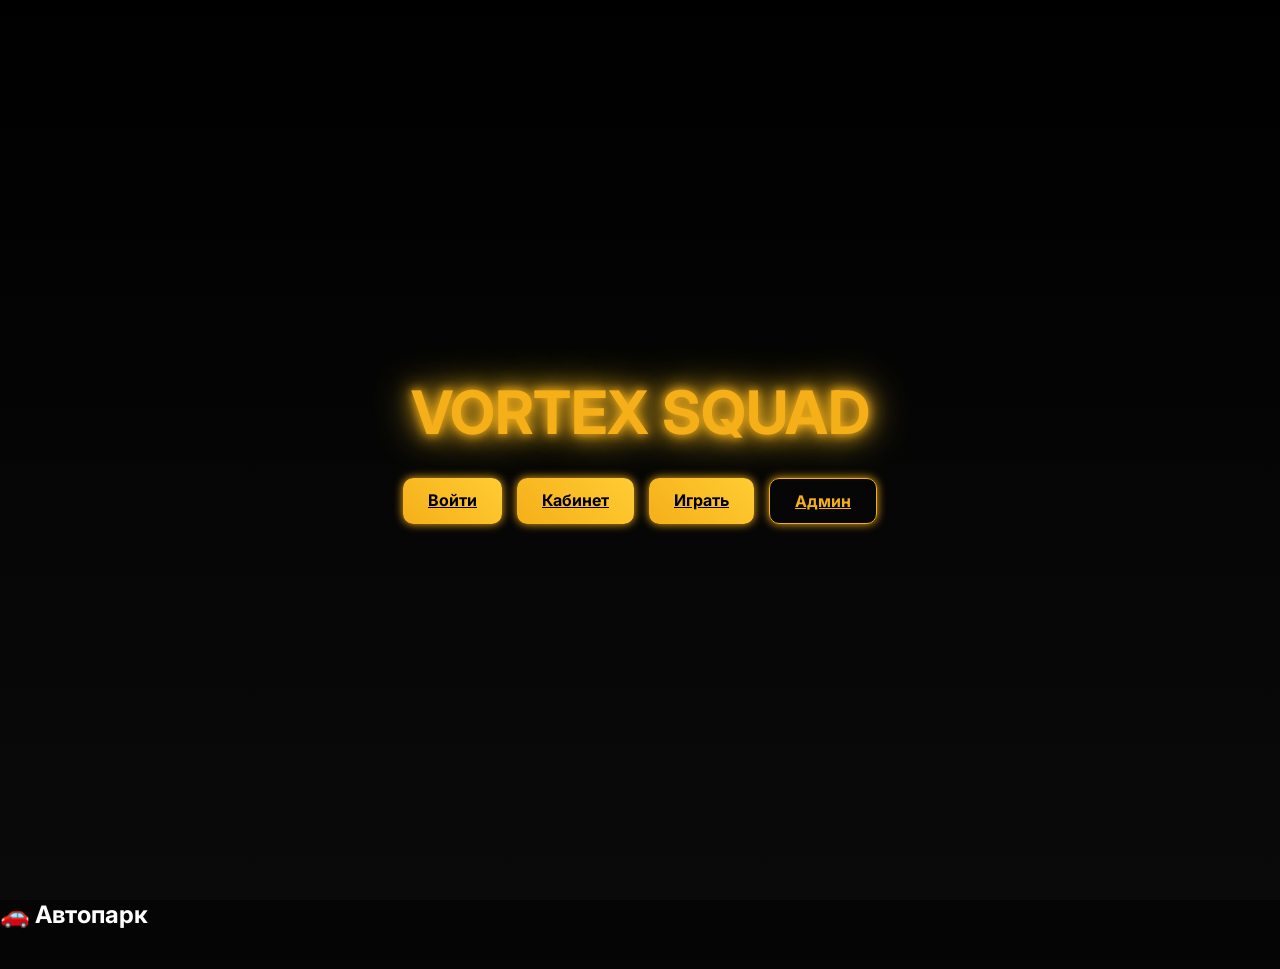
==== commit 7075bd33: "Update index.html" ====
--- a/index.html
+++ b/index.html
@@ -1,6 +1,7 @@
 <!DOCTYPE html>
 <html lang="ru">
 <head>
+  <link href="https://fonts.googleapis.com/css2?family=Orbitron:wght@600&family=Inter&display=swap" rel="stylesheet">
 <meta charset="UTF-8">
 <title>Vortex Squad</title>
 <link rel="stylesheet" href="style.css">
--- a/style.css
+++ b/style.css
@@ -0,0 +1,192 @@
+/* ===== RESET ===== */
+*{
+ margin:0;
+ padding:0;
+ box-sizing:border-box;
+}
+
+body{
+ font-family: 'Inter', sans-serif;
+ background:#050505;
+ color:#fff;
+ overflow-x:hidden;
+}
+
+/* ===== HERO ===== */
+.hero{
+ height:100vh;
+ display:flex;
+ flex-direction:column;
+ justify-content:center;
+ align-items:center;
+ background:linear-gradient(180deg,#000 0%,#0a0a0a 100%);
+ position:relative;
+}
+
+/* ===== GLOW TEXT ===== */
+.glow{
+ font-size:60px;
+ color:#F5AF19;
+ text-shadow:
+ 0 0 10px #F5AF19,
+ 0 0 20px #F5AF19,
+ 0 0 40px #ffcc33;
+ animation:fadeIn 1.5s ease;
+}
+
+/* ===== BUTTONS ===== */
+.buttons{
+ margin-top:30px;
+ display:flex;
+ gap:15px;
+ flex-wrap:wrap;
+ justify-content:center;
+}
+
+.btn{
+ padding:12px 25px;
+ border-radius:10px;
+ border:none;
+ cursor:pointer;
+ font-weight:bold;
+ transition:0.3s;
+ background:linear-gradient(45deg,#F5AF19,#ffcc33);
+ color:#000;
+ box-shadow:0 0 10px #F5AF19;
+}
+
+.btn:hover{
+ transform:translateY(-3px) scale(1.05);
+ box-shadow:0 0 25px #F5AF19;
+}
+
+.btn.outline{
+ background:transparent;
+ color:#F5AF19;
+ border:1px solid #F5AF19;
+}
+
+/* ===== PANEL (glass effect) ===== */
+.panel{
+ margin:50px auto;
+ padding:25px;
+ width:350px;
+ border-radius:15px;
+ backdrop-filter:blur(10px);
+ background:rgba(255,255,255,0.05);
+ box-shadow:0 0 20px rgba(245,175,25,0.2);
+ animation:fadeUp 0.8s ease;
+}
+
+/* ===== INPUT ===== */
+input, textarea{
+ width:100%;
+ padding:10px;
+ margin:8px 0;
+ border-radius:8px;
+ border:none;
+ outline:none;
+ background:#111;
+ color:#fff;
+}
+
+textarea{
+ resize:none;
+ height:80px;
+}
+
+/* ===== CARDS ===== */
+.cards{
+ display:flex;
+ flex-wrap:wrap;
+ justify-content:center;
+ gap:20px;
+ padding:20px;
+}
+
+.card{
+ width:220px;
+ padding:15px;
+ border-radius:15px;
+ background:rgba(255,255,255,0.05);
+ backdrop-filter:blur(10px);
+ box-shadow:0 0 15px rgba(245,175,25,0.2);
+ transition:0.3s;
+}
+
+.card:hover{
+ transform:translateY(-10px) scale(1.05);
+ box-shadow:
+ 0 0 20px #F5AF19,
+ 0 0 40px rgba(245,175,25,0.5);
+}
+
+/* ===== IMAGE ===== */
+.preview-img{
+ width:100%;
+ border-radius:10px;
+ margin-top:10px;
+}
+
+/* ===== TOAST ===== */
+#toast-container{
+ position:fixed;
+ bottom:20px;
+ right:20px;
+ z-index:999;
+}
+
+.toast{
+ padding:12px 20px;
+ margin-top:10px;
+ border-radius:10px;
+ background:#111;
+ box-shadow:0 0 15px #F5AF19;
+ animation:slideIn 0.5s ease;
+}
+
+/* ===== GAME ===== */
+#score{
+ font-size:50px;
+ margin:20px 0;
+ text-shadow:0 0 15px #F5AF19;
+}
+
+/* ===== ANIMATIONS ===== */
+@keyframes fadeIn{
+ from{opacity:0;}
+ to{opacity:1;}
+}
+
+@keyframes fadeUp{
+ from{
+  opacity:0;
+  transform:translateY(30px);
+ }
+ to{
+  opacity:1;
+  transform:translateY(0);
+ }
+}
+
+@keyframes slideIn{
+ from{
+  transform:translateX(100%);
+  opacity:0;
+ }
+ to{
+  transform:translateX(0);
+  opacity:1;
+ }
+}
+
+/* ===== MOBILE ===== */
+@media(max-width:950px){
+ .cards{
+  flex-direction:column;
+  align-items:center;
+ }
+ .glow{
+  font-size:40px;
+ }
+}
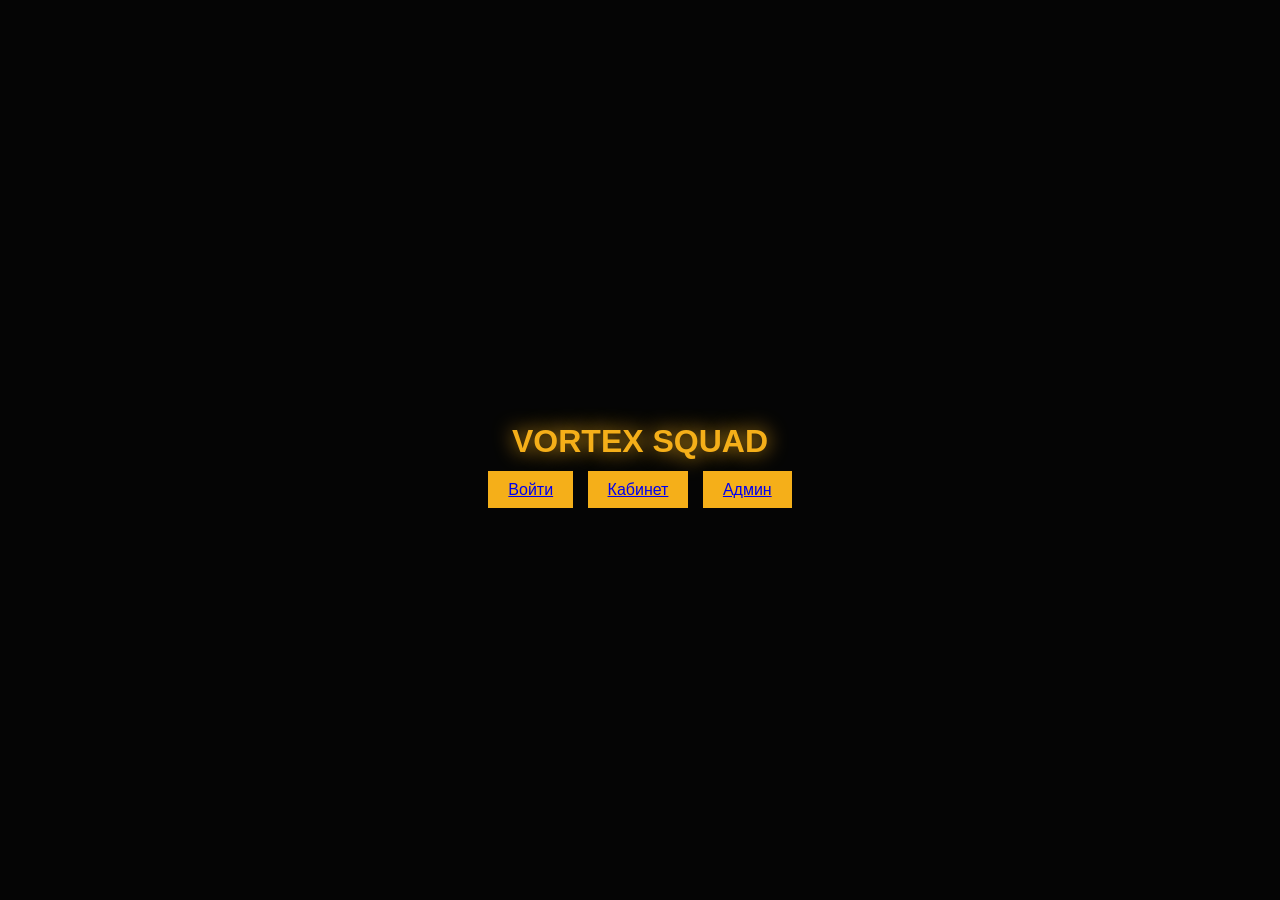
==== commit 05c3c814: "Update index.html" ====
--- a/index.html
+++ b/index.html
@@ -1,7 +1,6 @@
 <!DOCTYPE html>
 <html lang="ru">
 <head>
-  <link href="https://fonts.googleapis.com/css2?family=Orbitron:wght@600&family=Inter&display=swap" rel="stylesheet">
 <meta charset="UTF-8">
 <title>Vortex Squad</title>
 <link rel="stylesheet" href="style.css">
@@ -14,14 +13,10 @@
   <div class="buttons">
     <a href="login.html" class="btn">Войти</a>
     <a href="cabinet.html" class="btn">Кабинет</a>
-    <a href="game.html" class="btn">Играть</a>
     <a href="admin.html" class="btn outline">Админ</a>
   </div>
 </div>
 
-<h2>🚗 Автопарк</h2>
-<div id="publicGarage" class="cards"></div>
-
 <script src="app.js"></script>
 </body>
 </html>
--- a/style.css
+++ b/style.css
@@ -1,192 +1,63 @@
-/* ===== RESET ===== */
-*{
+body{
+ background:#050505;
+ color:#fff;
+ font-family:sans-serif;
  margin:0;
- padding:0;
- box-sizing:border-box;
+ text-align:center;
 }
 
-body{
- font-family: 'Inter', sans-serif;
- background:#050505;
- color:#fff;
- overflow-x:hidden;
-}
-
-/* ===== HERO ===== */
 .hero{
  height:100vh;
  display:flex;
  flex-direction:column;
  justify-content:center;
  align-items:center;
- background:linear-gradient(180deg,#000 0%,#0a0a0a 100%);
- position:relative;
 }
 
-/* ===== GLOW TEXT ===== */
 .glow{
- font-size:60px;
  color:#F5AF19;
- text-shadow:
- 0 0 10px #F5AF19,
- 0 0 20px #F5AF19,
- 0 0 40px #ffcc33;
- animation:fadeIn 1.5s ease;
-}
-
-/* ===== BUTTONS ===== */
-.buttons{
- margin-top:30px;
- display:flex;
- gap:15px;
- flex-wrap:wrap;
- justify-content:center;
+ text-shadow:0 0 20px #F5AF19;
 }
 
 .btn{
- padding:12px 25px;
- border-radius:10px;
+ padding:10px 20px;
+ margin:5px;
+ background:#F5AF19;
  border:none;
  cursor:pointer;
- font-weight:bold;
- transition:0.3s;
- background:linear-gradient(45deg,#F5AF19,#ffcc33);
- color:#000;
- box-shadow:0 0 10px #F5AF19;
 }
 
-.btn:hover{
- transform:translateY(-3px) scale(1.05);
- box-shadow:0 0 25px #F5AF19;
+.panel{
+ margin:50px auto;
+ padding:20px;
+ width:320px;
+ background:#111;
+ border-radius:10px;
 }
 
-.btn.outline{
- background:transparent;
- color:#F5AF19;
- border:1px solid #F5AF19;
+.chat-box{
+ height:200px;
+ overflow:auto;
+ background:#000;
+ padding:10px;
+ margin-bottom:10px;
+ text-align:left;
 }
 
-/* ===== PANEL (glass effect) ===== */
-.panel{
- margin:50px auto;
- padding:25px;
- width:350px;
- border-radius:15px;
- backdrop-filter:blur(10px);
- background:rgba(255,255,255,0.05);
- box-shadow:0 0 20px rgba(245,175,25,0.2);
- animation:fadeUp 0.8s ease;
+input{
+ width:100%;
+ padding:10px;
+ margin:5px 0;
 }
 
-/* ===== INPUT ===== */
-input, textarea{
- width:100%;
- padding:10px;
- margin:8px 0;
- border-radius:8px;
- border:none;
- outline:none;
- background:#111;
- color:#fff;
-}
-
-textarea{
- resize:none;
- height:80px;
-}
-
-/* ===== CARDS ===== */
-.cards{
- display:flex;
- flex-wrap:wrap;
- justify-content:center;
- gap:20px;
- padding:20px;
-}
-
-.card{
- width:220px;
- padding:15px;
- border-radius:15px;
- background:rgba(255,255,255,0.05);
- backdrop-filter:blur(10px);
- box-shadow:0 0 15px rgba(245,175,25,0.2);
- transition:0.3s;
-}
-
-.card:hover{
- transform:translateY(-10px) scale(1.05);
- box-shadow:
- 0 0 20px #F5AF19,
- 0 0 40px rgba(245,175,25,0.5);
-}
-
-/* ===== IMAGE ===== */
-.preview-img{
- width:100%;
- border-radius:10px;
- margin-top:10px;
-}
-
-/* ===== TOAST ===== */
 #toast-container{
  position:fixed;
- bottom:20px;
- right:20px;
- z-index:999;
+ bottom:10px;
+ right:10px;
 }
 
 .toast{
- padding:12px 20px;
- margin-top:10px;
- border-radius:10px;
- background:#111;
- box-shadow:0 0 15px #F5AF19;
- animation:slideIn 0.5s ease;
-}
-
-/* ===== GAME ===== */
-#score{
- font-size:50px;
- margin:20px 0;
- text-shadow:0 0 15px #F5AF19;
-}
-
-/* ===== ANIMATIONS ===== */
-@keyframes fadeIn{
- from{opacity:0;}
- to{opacity:1;}
-}
-
-@keyframes fadeUp{
- from{
-  opacity:0;
-  transform:translateY(30px);
- }
- to{
-  opacity:1;
-  transform:translateY(0);
- }
-}
-
-@keyframes slideIn{
- from{
-  transform:translateX(100%);
-  opacity:0;
- }
- to{
-  transform:translateX(0);
-  opacity:1;
- }
-}
-
-/* ===== MOBILE ===== */
-@media(max-width:950px){
- .cards{
-  flex-direction:column;
-  align-items:center;
- }
- .glow{
-  font-size:40px;
- }
+ background:#333;
+ padding:10px;
+ margin:5px;
 }
